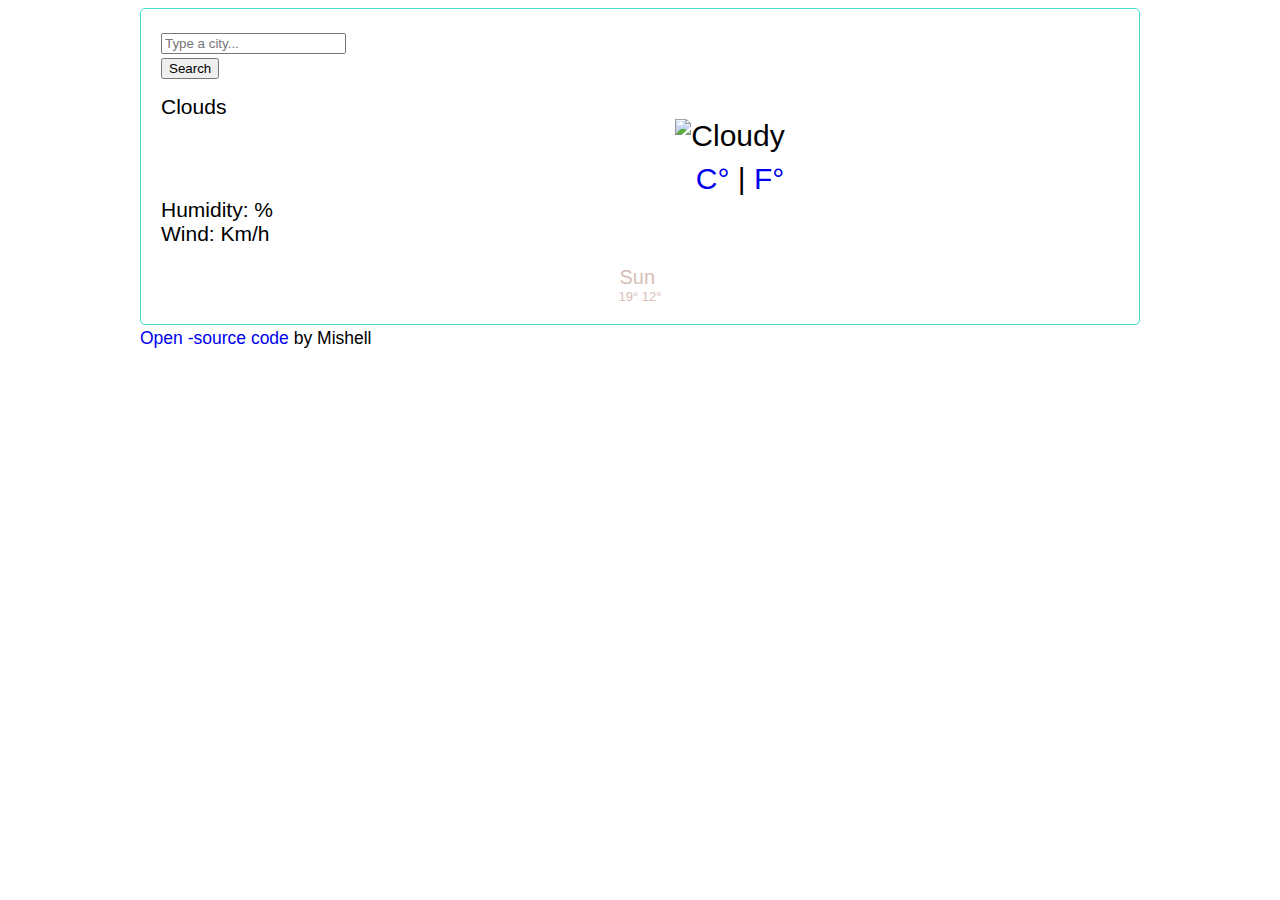
==== index.html @ 7c54b04f "added the forecast HTML-CSS" ====
<!DOCTYPE html>
<html lang="en">

<head>
    <meta charset="UTF-8">
    <meta http-equiv="X-UA-Compatible" content="IE=edge">
    <meta name="viewport" content="width=device-width, initial-scale=1.0">

    <link href="https://cdn.jsdelivr.net/npm/bootstrap@5.1.3/dist/css/bootstrap.min.css" rel="stylesheet"
        integrity="sha384-1BmE4kWBq78iYhFldvKuhfTAU6auU8tT94WrHftjDbrCEXSU1oBoqyl2QvZ6jIW3" crossorigin="anonymous">
    <script src="https://cdn.jsdelivr.net/npm/axios/dist/axios.min.js"></script>
    <link rel="stylesheet" href="src/style.css" />
    <title>Weather App</title>


</head>

<body>
    <div class="container">
        <div class="weather-app-wrapper">
            <div class="weather-app">
                <form id="search-form" class="mb-3">
                    <div class="row">
                        <div class="col-9">
                            <input class="bar" type="search" placeholder="Type a city..." class="form-control" id="city-input"
                                autocomplete="off" />

                        </div>

                        <div class="col-3">
                            <input type="submit" value="Search" class="btn btn-light w-100" />

                        </div>
                </form>
                <div class="overview">

                    <h1 id="city"></h1>

                    <ul>
                        <li id="date"></li>
                        <li id="description">
                            Clouds
                        </li>
                    </ul>
                </div>

                <div class="row">
                    <div class="col-6">
                        <div class="clearfix weather-temperature">
                            <div class="img-temp">
                            <img src="" alt="Cloudy" id="icon" class="float-left" />

                            <div class="float-left ">
                                <strong id="temperature"></strong><span class="units">
                                    <a href="#" id="celsius-link" class="active"> C° </a> | <a href="#"
                                        id="fahrenheit-link">F°</a> </span>
                                        </div>
                            </div>
                        </div>
                    </div>

                    <div class="col-6">

                        <ul>
                            <li>
                                Humidity: <span id="humidity"> </span> % </li>

                            <li>
                                Wind: <span id="wind"> </span> Km/h

                            </li>
                        </ul>
                </div>
                </div>

            <div class="weather-forecast">
                    <div class="row">
                        <div class="col-2"> 
                            <div class="weather-forecast-date">
                        Sun 
                    <img src="http://openweathermap.org/img/wn/01d@2x.png"  
                    alt=""
                    width="42"
                    />
                    <div class="weather-forecast-temperatures">
                    <span class="weather-forecast-temperature-max"> 19° </span>
                    <span class="weather-forecast-temperature-min"> 12° </span>
                
        
                    </div>
                </div>
                        </div>

                </div>
                </div>
                </div>
                </div>

                <small>
                    <a href="https://github.com/Kespinozar/weather-project.git" target="_blank">
                        Open -source code</a>
                    by Mishell

                </small>
            
        
   
    <script src="src/java.js"> </script>


</body>



</html>
---- src/style.css ----
body {
  font-family: "Gill Sans", "Gill Sans MT", Calibri, "Trebuchet MS", sans-serif;
  font-size: 21px;
}

.weather-app-wrapper {
  max-width: 1000px;
  margin: 0 auto;
}
.weather-app {
  padding: 20px;
  border: 1px solid turquoise;
  border-radius: 5px;
}

.overbiew {
  margin-bottom: 20px;
}
h1 {
  color: turquoise;
  font-size: 24px;
  font-weight: 100;
  line-height: 28px;
}

li {
  list-style: none;
}

li::first-letter {
  text-transform: capitalize;
}
ul {
  margin: 0;
  padding: 0;
}

.weather-temperature img {
  margin-right: 20px;
  width: 900px auto;
}

.weather-temperature strong {
  color: turquoise;
  font-size: 40px;
  text-align: center;
}

.weather-temperature .units {
  font-size: -30px;
  text-align: center;
}

a {
  text-decoration: none;
}

.weather-temperature .active:hover {
  color: black;

  cursor: default;
}

.weather-forecast {
  margin-top: 20px;
  text-align: center;
}

.weather-forecast-date {
  font-size: 20px;
  color: rgb(214, 190, 182);
}

.weather-forecast-temperature.min {
  opacity: 0.3;
}
.weather-forecast-temperatures {
  font-size: 13px;
}

.img-temp {
  text-align: center;

  margin-left: 200px;

  font-size: 30px;
}
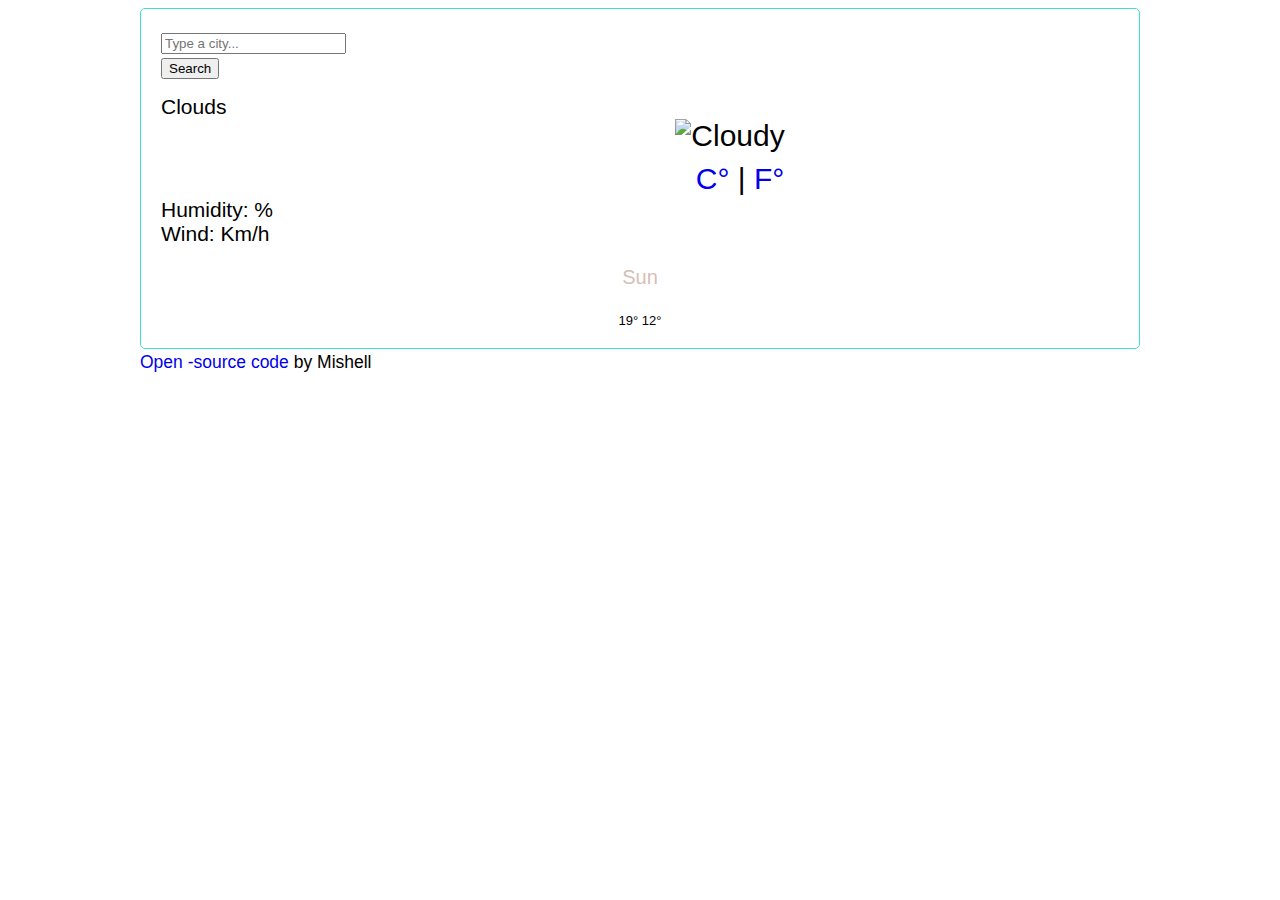
==== commit 62f9bc35: "created forecast in JS" ====
--- a/index.html
+++ b/index.html
@@ -73,11 +73,12 @@
                 </div>
                 </div>
 
-            <div class="weather-forecast">
+            <div class="weather-forecast"
+            id="forecast">
                     <div class="row">
                         <div class="col-2"> 
                             <div class="weather-forecast-date">
-                        Sun 
+                        Sun </div>
                     <img src="http://openweathermap.org/img/wn/01d@2x.png"  
                     alt=""
                     width="42"
@@ -87,12 +88,13 @@
                     <span class="weather-forecast-temperature-min"> 12° </span>
                 
         
-                    </div>
-                </div>
-                        </div>
-
+            
                 </div>
                 </div>
+                </div>
+                </div>
+
+
                 </div>
                 </div>
 
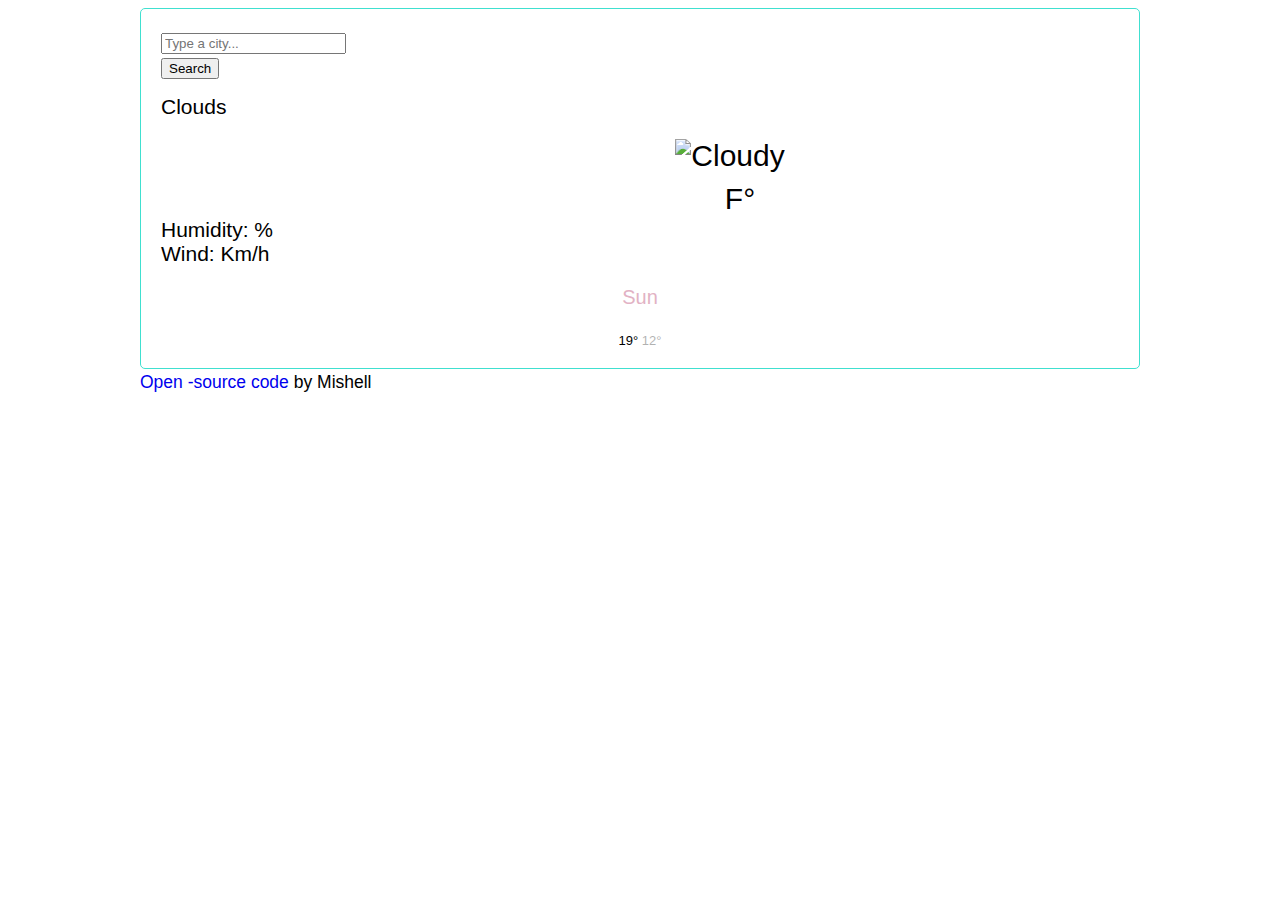
==== commit f22ca795: "Removed the Celcius conversion" ====
--- a/index.html
+++ b/index.html
@@ -51,10 +51,10 @@
                             <img src="" alt="Cloudy" id="icon" class="float-left" />
 
                             <div class="float-left ">
-                                <strong id="temperature"></strong><span class="units">
-                                    <a href="#" id="celsius-link" class="active"> C° </a> | <a href="#"
-                                        id="fahrenheit-link">F°</a> </span>
-                                        </div>
+                                <strong id="temperature"></strong>
+                                <span class="units"> F° </span>
+                                     
+                
                             </div>
                         </div>
                     </div>
@@ -72,7 +72,7 @@
                         </ul>
                 </div>
                 </div>
-
+                </div>
             <div class="weather-forecast"
             id="forecast">
                     <div class="row">
--- a/src/style.css
+++ b/src/style.css
@@ -13,7 +13,7 @@
   border-radius: 5px;
 }
 
-.overbiew {
+.overview {
   margin-bottom: 20px;
 }
 h1 {
@@ -68,14 +68,15 @@
 
 .weather-forecast-date {
   font-size: 20px;
-  color: rgb(214, 190, 182);
+  color: rgb(226, 178, 196);
 }
 
-.weather-forecast-temperature.min {
+.weather-forecast-temperature-min {
   opacity: 0.3;
 }
 .weather-forecast-temperatures {
   font-size: 13px;
+  color: black;
 }
 
 .img-temp {
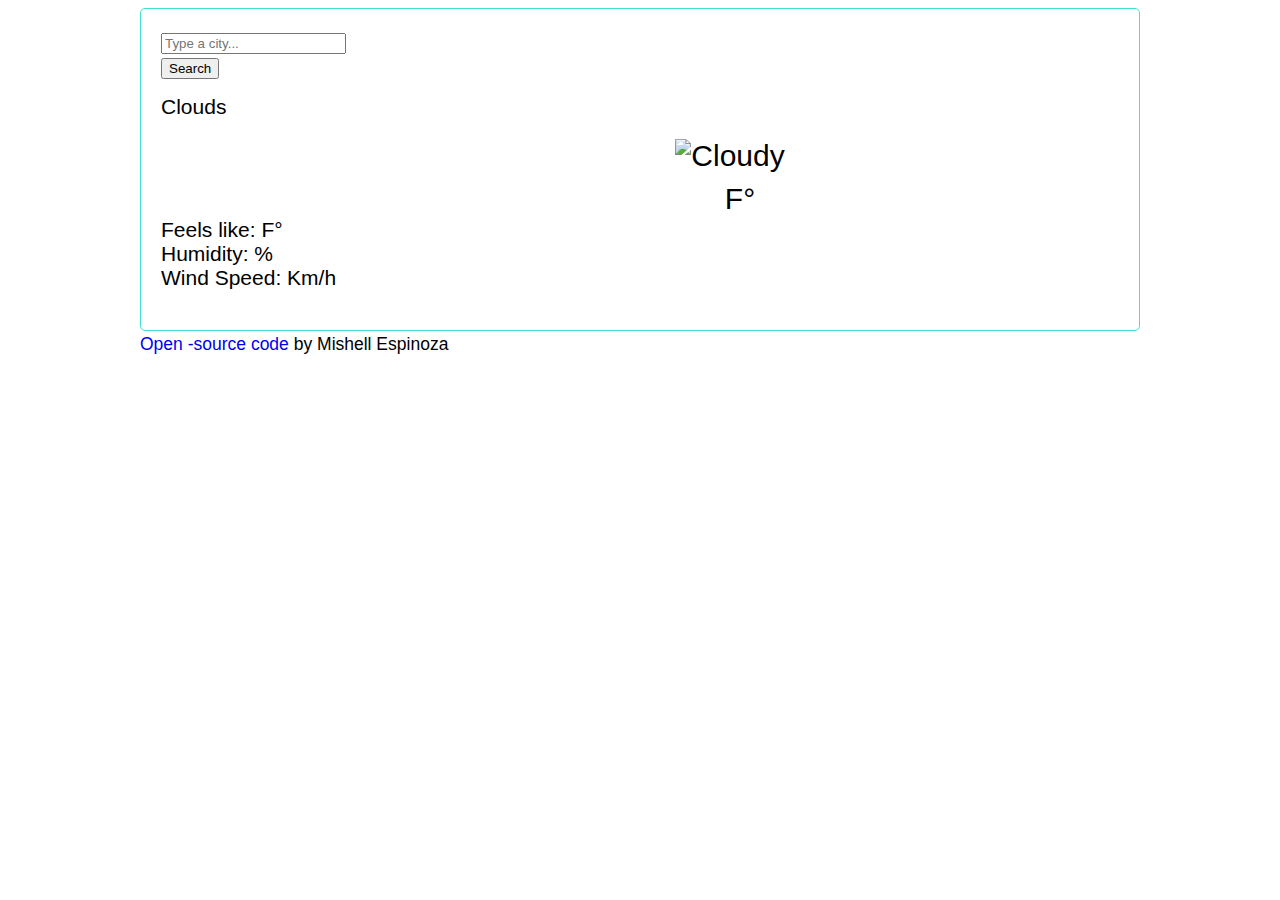
==== commit b9d8e420: "CSS updated" ====
--- a/index.html
+++ b/index.html
@@ -16,13 +16,14 @@
 </head>
 
 <body>
+
     <div class="container">
         <div class="weather-app-wrapper">
             <div class="weather-app">
                 <form id="search-form" class="mb-3">
                     <div class="row">
                         <div class="col-9">
-                            <input class="bar" type="search" placeholder="Type a city..." class="form-control" id="city-input"
+                            <input type="search" placeholder="Type a city..." class="form-control" id="city-input"
                                 autocomplete="off" />
 
                         </div>
@@ -30,6 +31,7 @@
                         <div class="col-3">
                             <input type="submit" value="Search" class="btn btn-light w-100" />
 
+                        </div>
                         </div>
                 </form>
                 <div class="overview">
@@ -45,67 +47,50 @@
                 </div>
 
                 <div class="row">
-                    <div class="col-6">
+                    <div class="col-6 ">
+                   
                         <div class="clearfix weather-temperature">
                             <div class="img-temp">
-                            <img src="" alt="Cloudy" id="icon" class="float-left" />
+                            <img src="" alt="Cloudy" id="icon" class="float-right" />
 
-                            <div class="float-left ">
+                            <div class="float-left">
                                 <strong id="temperature"></strong>
                                 <span class="units"> F° </span>
-                                     
                 
+                </div>
                             </div>
                         </div>
                     </div>
 
-                    <div class="col-6">
+                    <div class="col-4">
 
                         <ul>
+
+                            <li> Feels like: <span id="looksLike"></span> F° </li>
                             <li>
                                 Humidity: <span id="humidity"> </span> % </li>
 
                             <li>
-                                Wind: <span id="wind"> </span> Km/h
+                                Wind Speed: <span id="wind"> </span> Km/h
 
                             </li>
                         </ul>
+                    </div>
                 </div>
-                </div>
-                </div>
-            <div class="weather-forecast"
-            id="forecast">
-                    <div class="row">
-                        <div class="col-2"> 
-                            <div class="weather-forecast-date">
-                        Sun </div>
-                    <img src="http://openweathermap.org/img/wn/01d@2x.png"  
-                    alt=""
-                    width="42"
-                    />
-                    <div class="weather-forecast-temperatures">
-                    <span class="weather-forecast-temperature-max"> 19° </span>
-                    <span class="weather-forecast-temperature-min"> 12° </span>
-                
         
+            <div class="weather-forecast" id="forecast"> </div>
+                 
             
-                </div>
-                </div>
-                </div>
-                </div>
+            </div>
 
-
-                </div>
-                </div>
-
-                <small>
+                <small> 
                     <a href="https://github.com/Kespinozar/weather-project.git" target="_blank">
                         Open -source code</a>
-                    by Mishell
-
+                   
+by Mishell Espinoza
                 </small>
             
-        
+
    
     <script src="src/java.js"> </script>
 
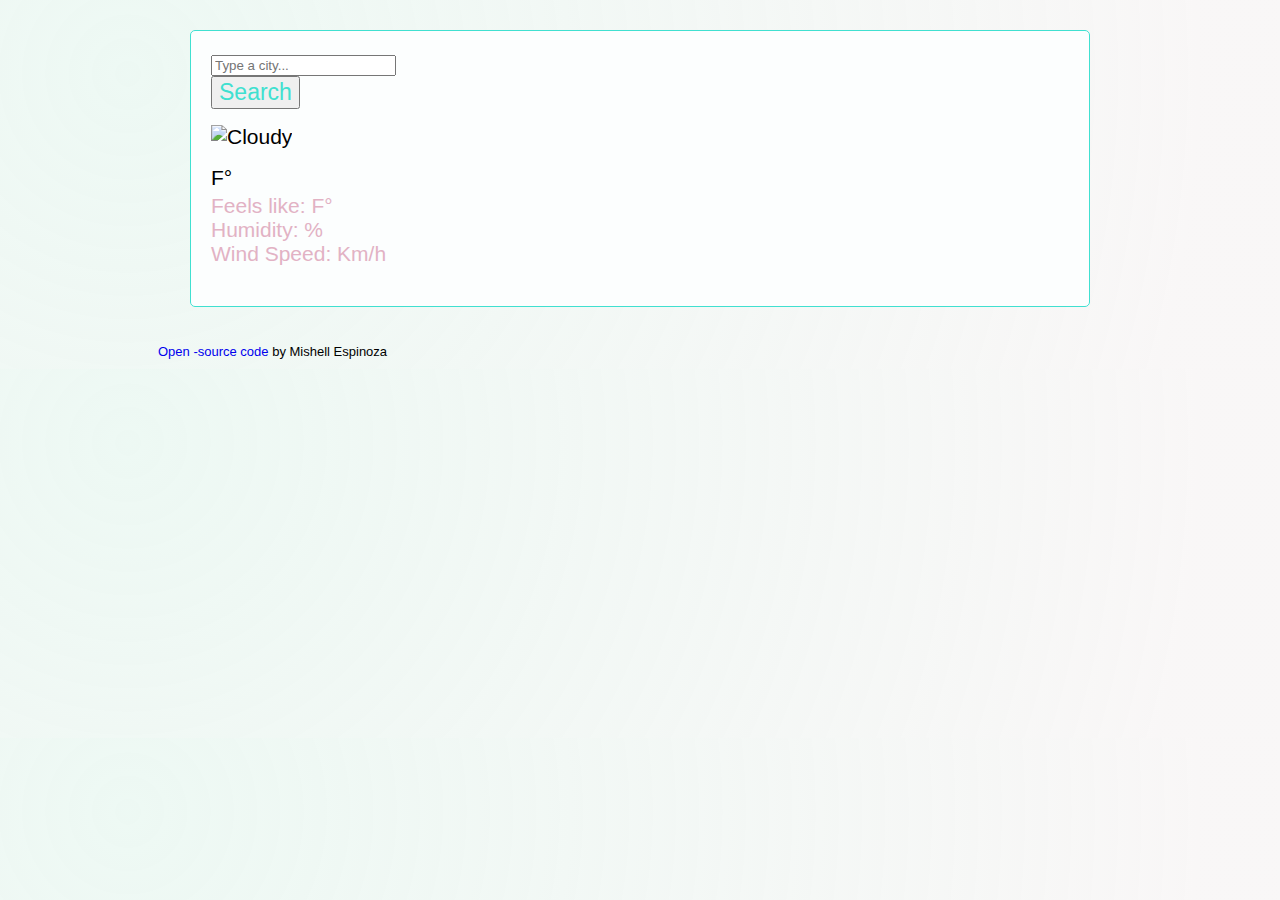
==== commit c7e9b249: "added feels like api" ====
--- a/index.html
+++ b/index.html
@@ -41,7 +41,7 @@
                     <ul>
                         <li id="date"></li>
                         <li id="description">
-                            Clouds
+                        
                         </li>
                     </ul>
                 </div>
@@ -62,7 +62,7 @@
                         </div>
                     </div>
 
-                    <div class="col-4">
+                    <div class="col-4 info">
 
                         <ul>
 
@@ -73,7 +73,7 @@
                             <li>
                                 Wind Speed: <span id="wind"> </span> Km/h
 
-                            </li>
+                            </li> 
                         </ul>
                     </div>
                 </div>
@@ -82,7 +82,7 @@
                  
             
             </div>
-
+        </div>
                 <small> 
                     <a href="https://github.com/Kespinozar/weather-project.git" target="_blank">
                         Open -source code</a>
--- a/src/style.css
+++ b/src/style.css
@@ -1,11 +1,18 @@
 body {
   font-family: "Gill Sans", "Gill Sans MT", Calibri, "Trebuchet MS", sans-serif;
   font-size: 21px;
+  background: radial-gradient(
+    circle at 10% 20%,
+    rgba(216, 241, 230, 0.46) 0.1%,
+    rgba(233, 226, 226, 0.28) 90.1%
+  );
 }
 
 .weather-app-wrapper {
-  max-width: 1000px;
-  margin: 0 auto;
+  max-width: 900px;
+  margin: 30px auto;
+  border-radius: 5px;
+  background: #fcfefe;
 }
 .weather-app {
   padding: 20px;
@@ -13,9 +20,6 @@
   border-radius: 5px;
 }
 
-.overview {
-  margin-bottom: 20px;
-}
 h1 {
   color: turquoise;
   font-size: 24px;
@@ -25,6 +29,7 @@
 
 li {
   list-style: none;
+  color: rgb(226, 178, 196);
 }
 
 li::first-letter {
@@ -36,8 +41,8 @@
 }
 
 .weather-temperature img {
-  margin-right: 20px;
-  width: 900px auto;
+  margin-right: 40px;
+  width: 1000px auto;
 }
 
 .weather-temperature strong {
@@ -57,8 +62,6 @@
 
 .weather-temperature .active:hover {
   color: black;
-
-  cursor: default;
 }
 
 .weather-forecast {
@@ -67,7 +70,7 @@
 }
 
 .weather-forecast-date {
-  font-size: 20px;
+  font-size: 25px;
   color: rgb(226, 178, 196);
 }
 
@@ -75,14 +78,26 @@
   opacity: 0.3;
 }
 .weather-forecast-temperatures {
-  font-size: 13px;
+  font-size: 20px;
   color: black;
 }
 
+small {
+  text-align: center;
+  color: black;
+  font-size: small;
+  margin-top: 10px;
+  margin-left: 150px;
+}
+
 .img-temp {
-  text-align: center;
+  width: 200px;
+}
 
-  margin-left: 200px;
-
-  font-size: 30px;
+.main-tem-info {
+  color: black;
 }
+.btn {
+  color: turquoise;
+  font-size: 23px;
+}
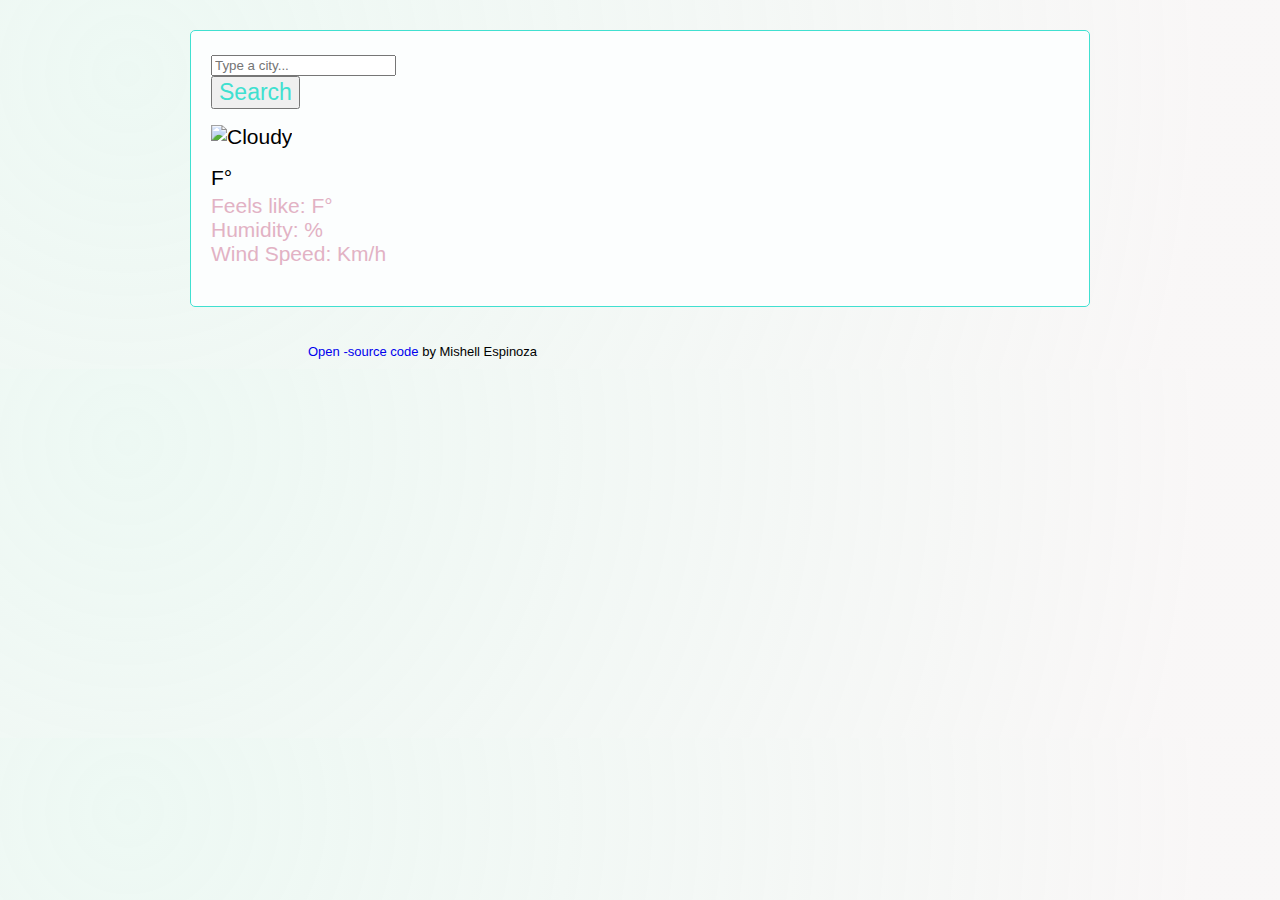
==== commit ef13933b: "updated the footer" ====
--- a/index.html
+++ b/index.html
@@ -51,7 +51,7 @@
                    
                         <div class="clearfix weather-temperature">
                             <div class="img-temp">
-                            <img src="" alt="Cloudy" id="icon" class="float-right" />
+                            <img src="" alt="Cloudy" id="icon" class="float-left" />
 
                             <div class="float-left">
                                 <strong id="temperature"></strong>
@@ -85,9 +85,7 @@
         </div>
                 <small> 
                     <a href="https://github.com/Kespinozar/weather-project.git" target="_blank">
-                        Open -source code</a>
-                   
-by Mishell Espinoza
+                        Open -source code</a> by Mishell Espinoza
                 </small>
             
 
--- a/src/style.css
+++ b/src/style.css
@@ -86,8 +86,9 @@
   text-align: center;
   color: black;
   font-size: small;
-  margin-top: 10px;
-  margin-left: 150px;
+  margin-top: -5px;
+  margin-left: 300px;
+  padding: 5 auto;
 }
 
 .img-temp {
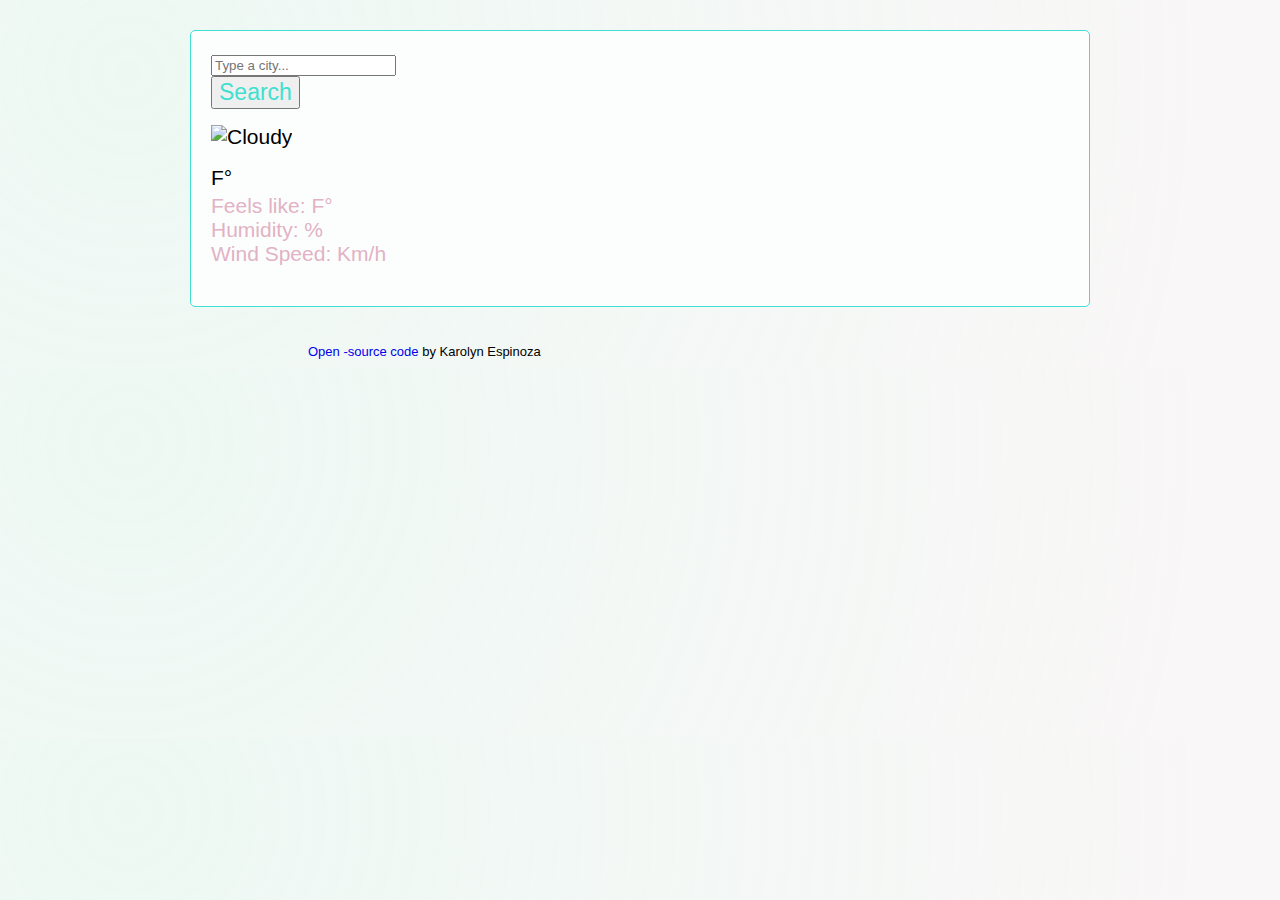
==== commit dfc38af1: "updated the footer" ====
--- a/index.html
+++ b/index.html
@@ -85,7 +85,7 @@
         </div>
                 <small> 
                     <a href="https://github.com/Kespinozar/weather-project.git" target="_blank">
-                        Open -source code</a> by Mishell Espinoza
+                        Open -source code</a> by Karolyn Espinoza
                 </small>
             
 
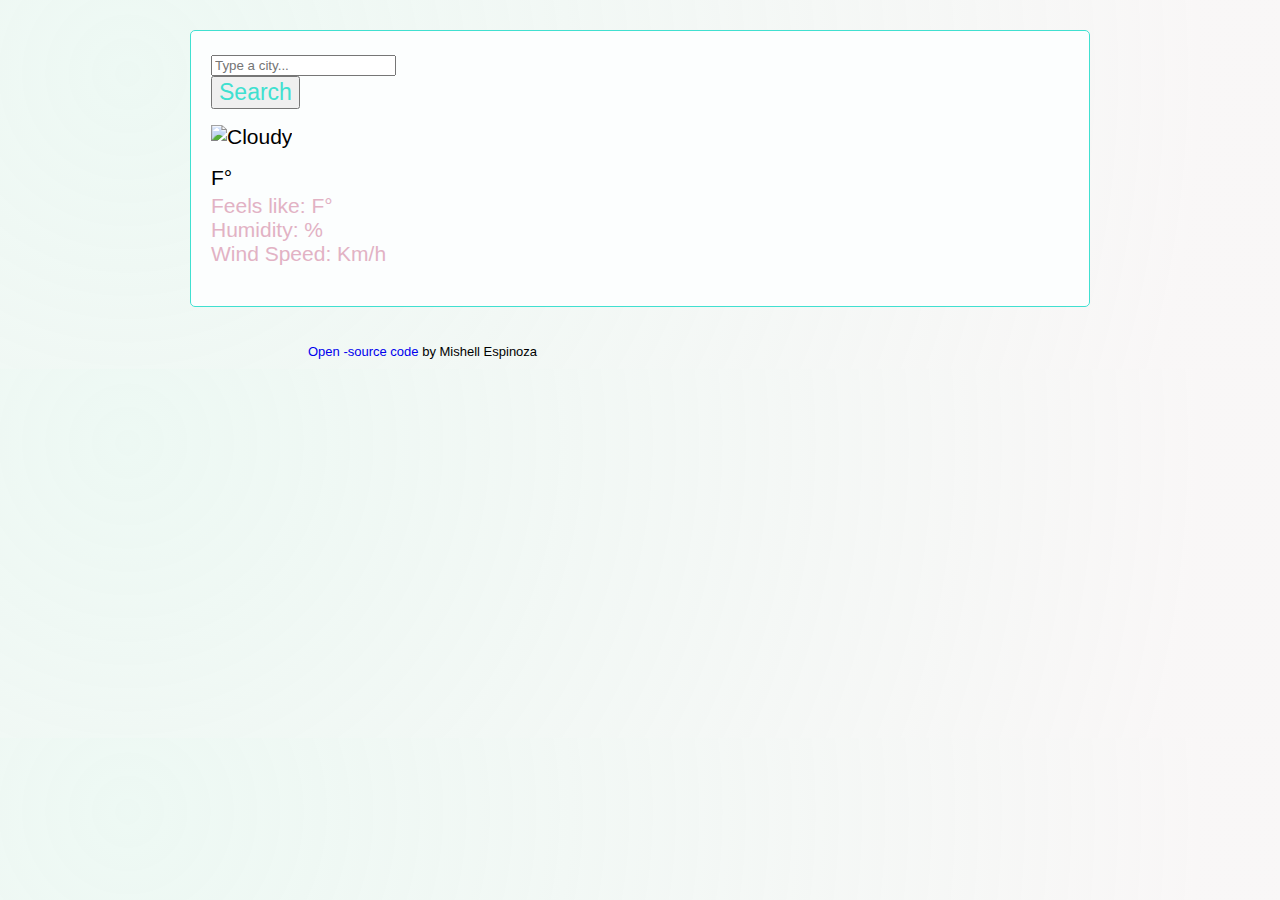
==== commit 1f7fe4fe: "Update index.html" ====
--- a/index.html
+++ b/index.html
@@ -85,7 +85,7 @@
         </div>
                 <small> 
                     <a href="https://github.com/Kespinozar/weather-project.git" target="_blank">
-                        Open -source code</a> by Karolyn Espinoza
+                        Open -source code</a> by Mishell Espinoza
                 </small>
             
 
